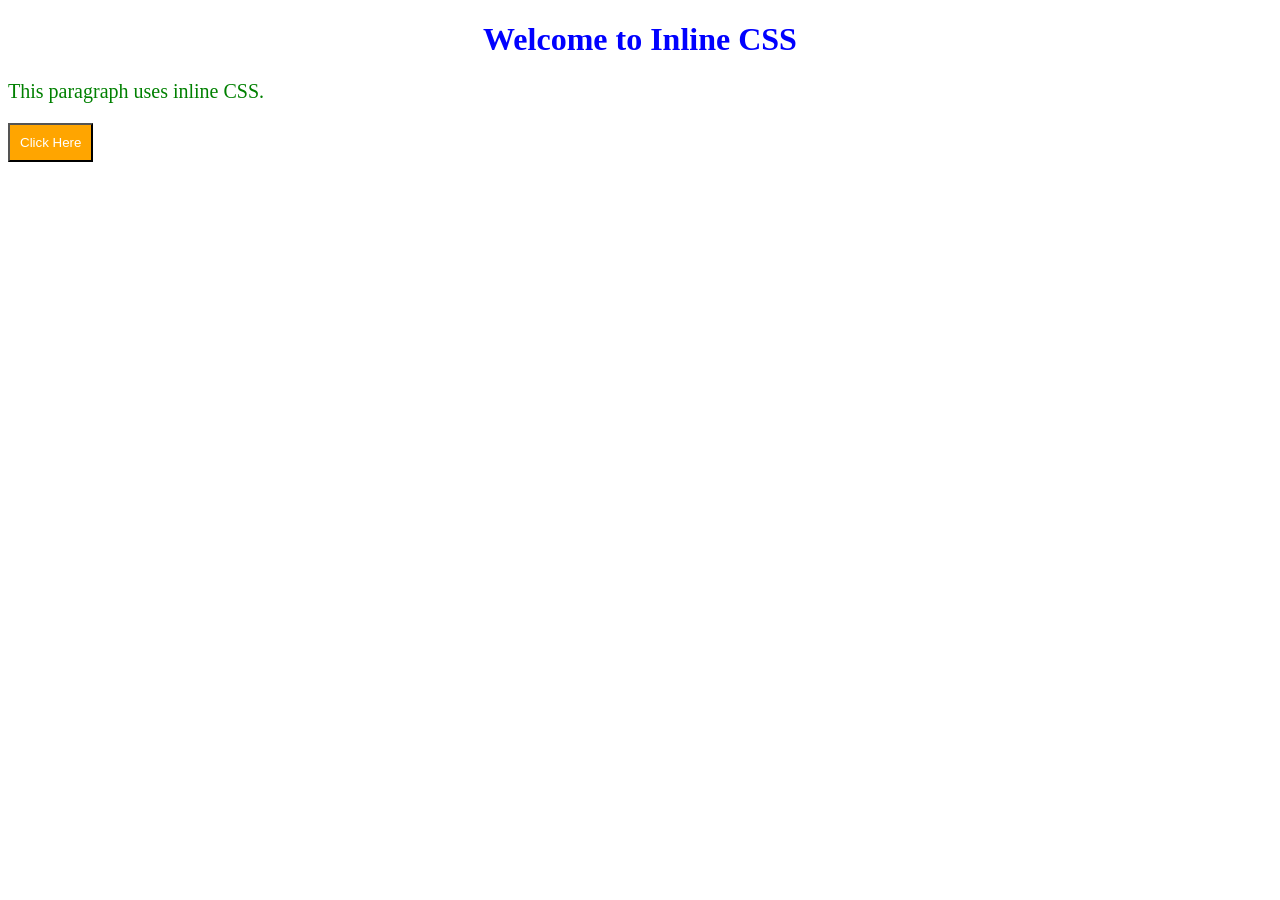
==== 1st/index.html @ cdf194a9 "html assn" ====
<!DOCTYPE html>
<html>
<head>
    <title>Inline CSS Example</title>
</head>
<body>

    <h1 style="color: blue; text-align: center;">
        Welcome to Inline CSS
    </h1>

    <p style="font-size: 20px; color: green;">
        This paragraph uses inline CSS.
    </p>

    <button style="background-color: orange; color: white; padding: 10px;">
        Click Here
    </button>

</body>
</html>
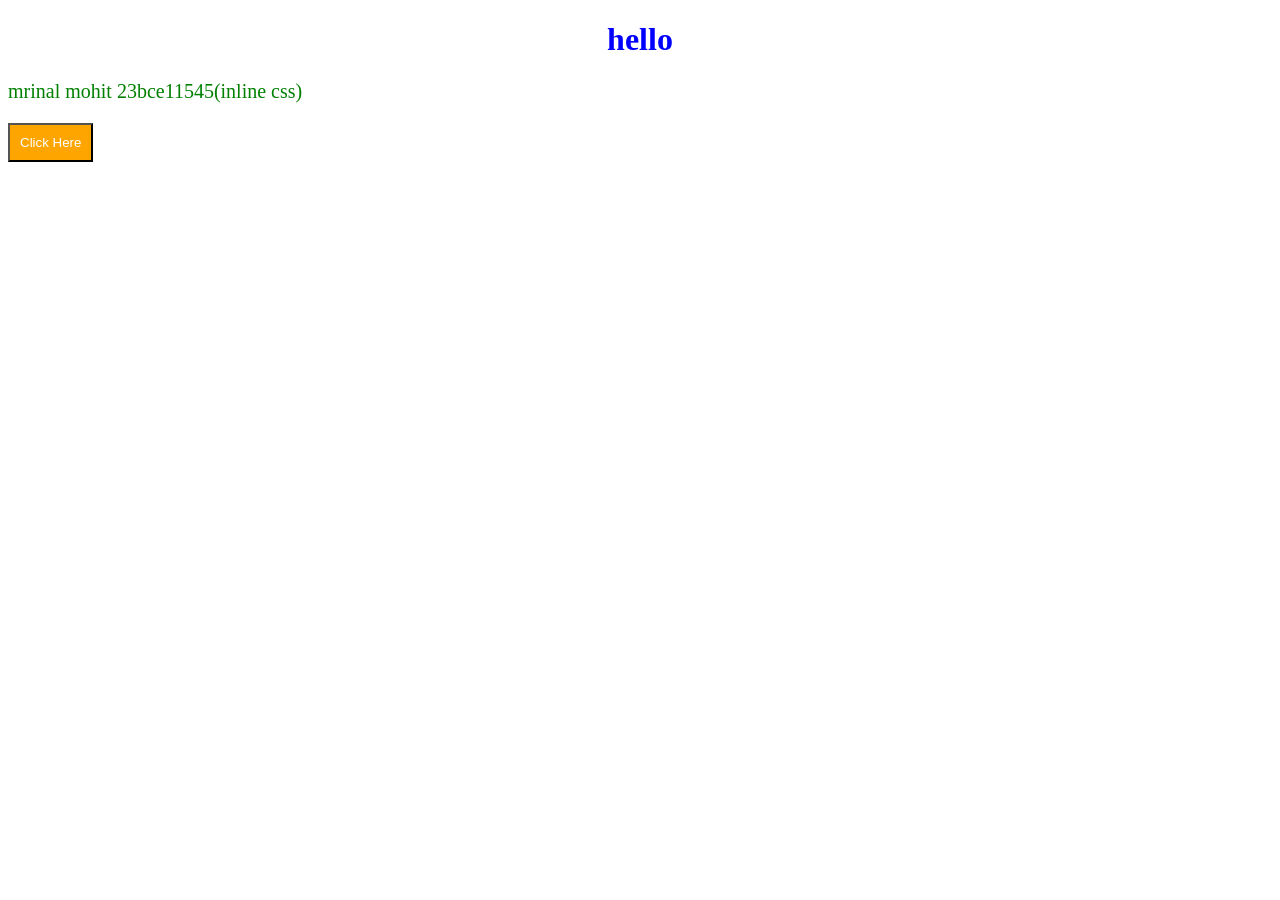
==== commit af0ba689: "updates" ====
--- a/1st/index.html
+++ b/1st/index.html
@@ -1,21 +1,17 @@
 <!DOCTYPE html>
 <html>
 <head>
-    <title>Inline CSS Example</title>
+    <title>Inline CSS Assignment</title>
 </head>
 <body>
-
     <h1 style="color: blue; text-align: center;">
-        Welcome to Inline CSS
+        hello
     </h1>
-
     <p style="font-size: 20px; color: green;">
-        This paragraph uses inline CSS.
+        mrinal mohit 23bce11545(inline css)
     </p>
-
     <button style="background-color: orange; color: white; padding: 10px;">
         Click Here
     </button>
-
 </body>
 </html>
